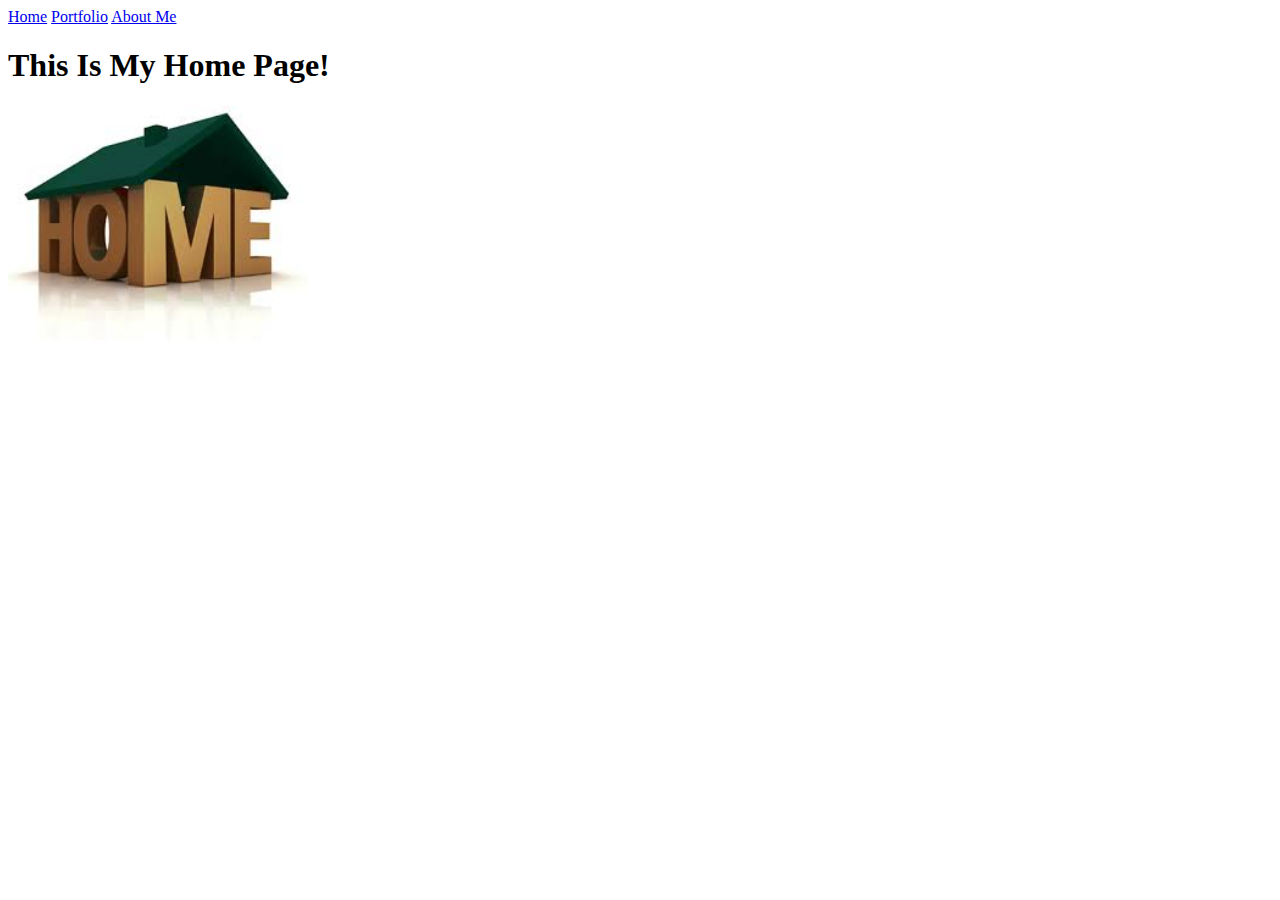
==== my_website/index.html @ 848eb18a "Initial commit" ====
<!doctype html>
<html lang="en">
  <head>
    <meta charset="utf-8">
    <title>Home</title>
  </head>
  <body>
    <a href="index.html">Home</a>
    <a href="portfolio.html">Portfolio</a>
    <a href= "aboutme.html">About Me</a>
    <h1>This Is My Home Page!</h1>
    <img src="images/home.jpg" height="250">
  </body>
</html>
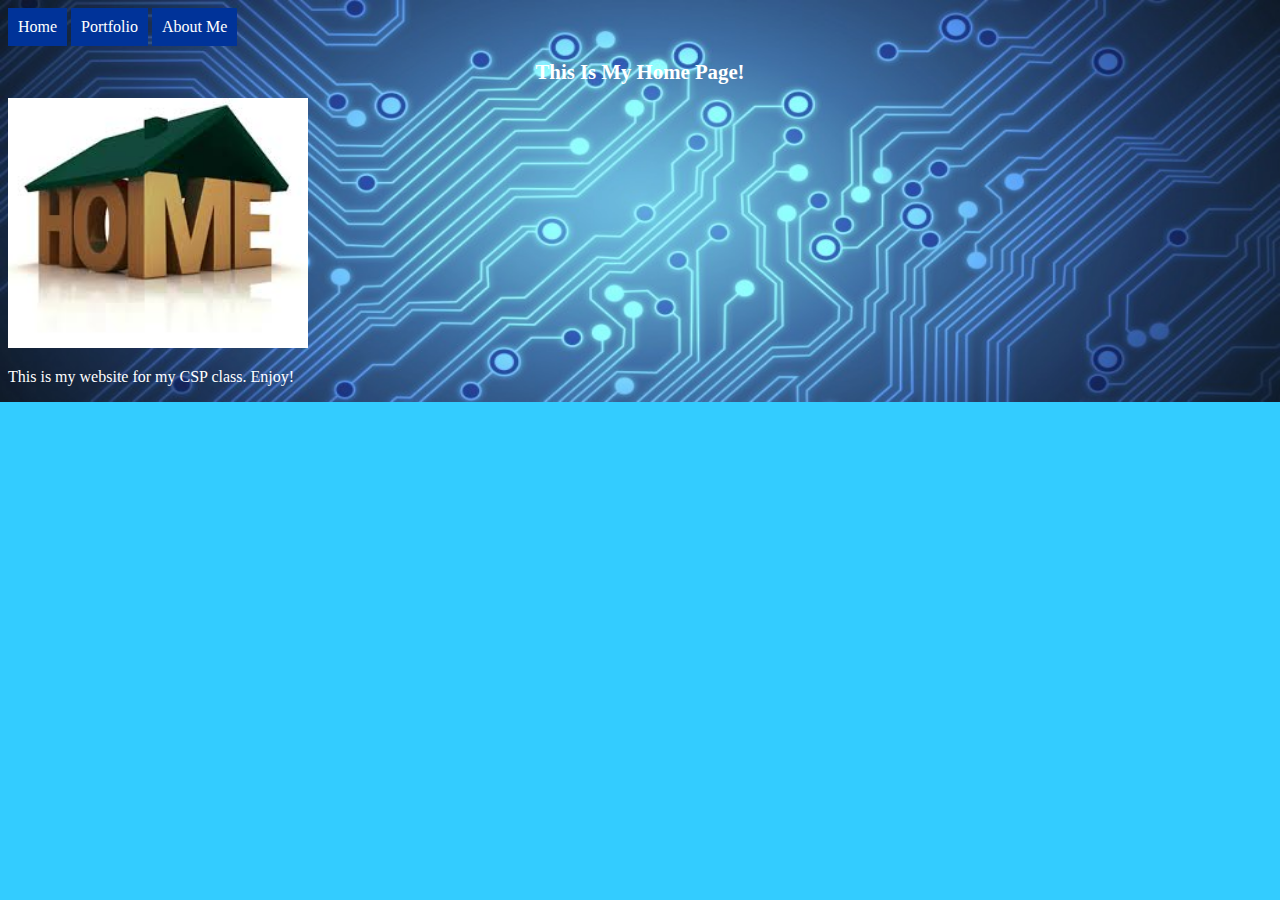
==== commit 00318615: "jaredhudi" ====
--- a/my_website/index.html
+++ b/my_website/index.html
@@ -2,6 +2,7 @@
 <html lang="en">
   <head>
     <meta charset="utf-8">
+    <link rel="stylesheet" href="jared.css">
     <title>Home</title>
   </head>
   <body>
@@ -10,5 +11,6 @@
     <a href= "aboutme.html">About Me</a>
     <h1>This Is My Home Page!</h1>
     <img src="images/home.jpg" height="250">
+    <p>This is my website for my CSP class. Enjoy!</p>
   </body>
 </html>
--- a/my_website/jared.css
+++ b/my_website/jared.css
@@ -0,0 +1,53 @@
+body{
+	background-color: #33ccff;
+	font-family: "Maquinada", cursive;
+	color: #ffffff;
+	background-image: url("images/cyber.jpg");
+	background-size: 100% 100%;
+    background-repeat: no-repeat;
+}
+
+h1 {
+	font-size: 1.3em;
+	text-align: center;
+}
+a:link, a:visited {
+    background-color: #003399;
+    color: white;
+    padding: 10px 10px;
+    text-align: center;
+    text-decoration: none;
+    display: inline-block;
+}
+
+
+a:hover, a:active {
+    color: white;
+    background-color: blue;
+}
+
+table {
+	
+	width:80%;
+	margin-left: 2px;
+	margin-right: 2px;
+	text-align: center;
+	
+
+}
+
+td {
+	vertical-align: middle;
+}
+
+tr {
+	border: 1px solid #ffffff;
+	text-align: center;
+	background-color:#9FB6CD; 
+}
+
+th {
+	text-align: center;
+	color: #ffffff;
+	background-color: #003366;
+}